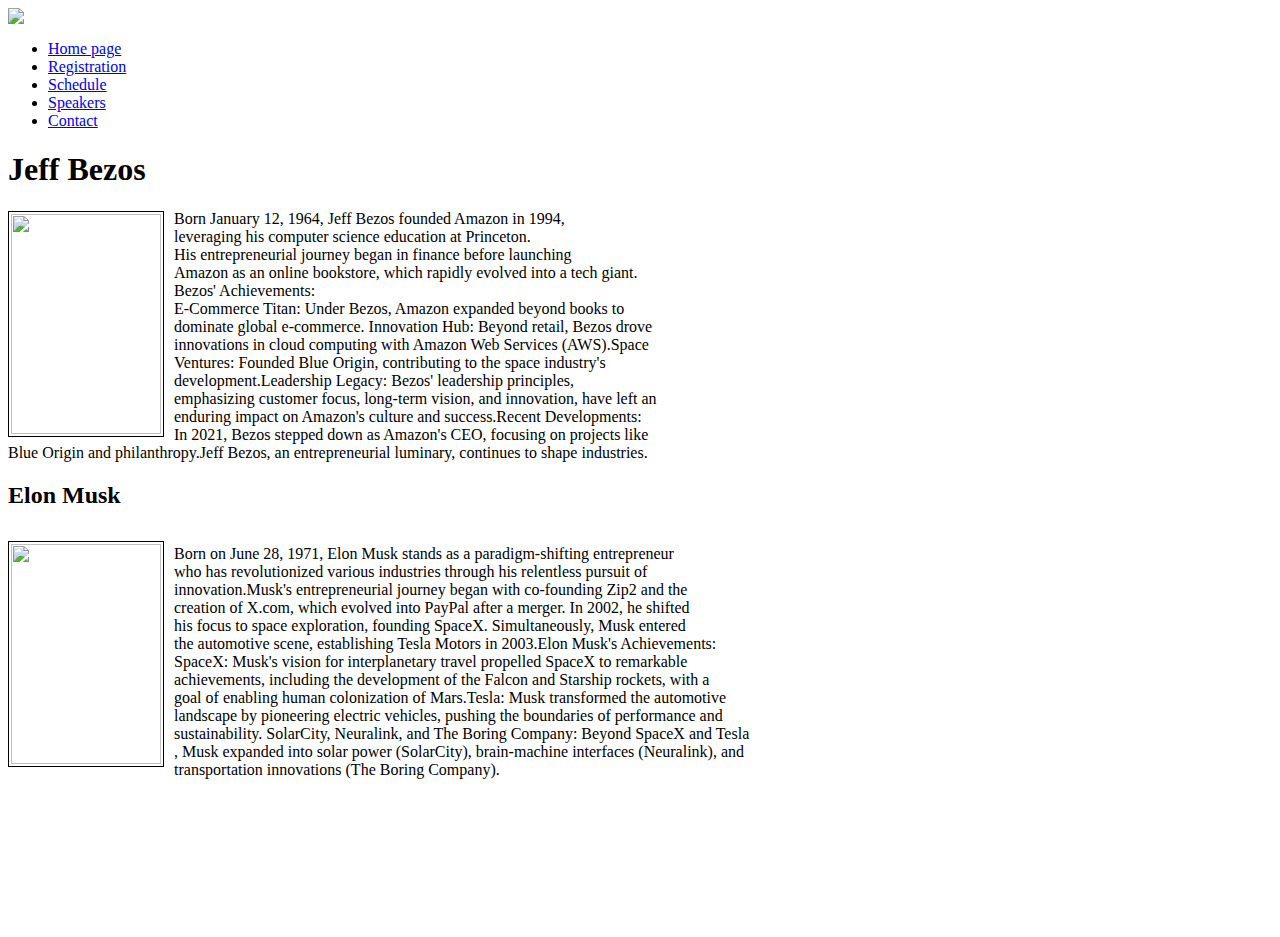
==== speakers.html @ 5db96fb8 "Add files via upload" ====
<html>




    <!-- This is the same as every other page - contains links to other pages, the background image, as well as the Techcon logo. Also links to the speakers.css stylesheet -->
<head>
    <title> Techcon 2023 </title>
    <link rel="stylesheet" href="speakers.css">
</head>
<body>
    <div class="banner">
        <div class="navbar">
            <img src="techconpngf.png" class="logo">
            <ul>
              <li><a href="index.html">Home page</a></li>
              <li><a href="registration.html">Registration</a></li>
              <li><a href="schedule.html">Schedule</a></li>
              <li><a href="speakers.html">Speakers</a></li>
              <li><a href="contact.html">Contact</a></li>
            <ul>    
        </div>




     
     <!-- This below contains a header, each for the 2 speakers, Jeff Bezos and Elon Musk, with a paragraph and image for each of them too.
         There are also tags to ensure their images are centered correctly and that their text is around their image. there are also a multitude of line breaks -->
     
        
     <h1>Jeff Bezos</h1>

     <img src="jeffbezos.jfif" width="150" height="220"   style="float: left; margin-right: 10px; margin-bottom: 5px; margin-top: 1px; border: solid black 1px; padding: 2px" >
    
   

     <p>Born January 12, 1964, Jeff Bezos founded Amazon in 1994,<br>
         leveraging his computer science education at Princeton. <br>
         His entrepreneurial journey began in finance before launching<br>
          Amazon as an online bookstore, which rapidly evolved into a tech giant.<br>
          Bezos' Achievements:<br>
          E-Commerce Titan: Under Bezos, Amazon expanded beyond books to <br>
          dominate global e-commerce. Innovation Hub: Beyond retail, Bezos drove <br>
          innovations in cloud computing with Amazon Web Services (AWS).Space <br>
          Ventures: Founded Blue Origin, contributing to the space industry's<br>
           development.Leadership Legacy: Bezos' leadership principles,<br>
            emphasizing customer focus, long-term vision, and innovation, have left an<br>
             enduring impact on Amazon's culture and success.Recent Developments:<br> 
             In 2021, Bezos stepped down as Amazon's CEO, focusing on projects like<br>
              Blue Origin and philanthropy.Jeff Bezos, an entrepreneurial luminary, continues to shape industries.
      </p>






     <h2>Elon Musk
     </h2>
     
     <div style="display: flex; align-items: center;">
        <img src="elonmuskwhite.png" width="150" height="220" style="margin-right: 10px; border: solid black 1px; padding: 2px; margin-bottom: 150px;">
        <p style="margin-bottom: 150px;">
            Born on June 28, 1971, Elon Musk stands as a paradigm-shifting entrepreneur<br>
             who has revolutionized various industries through his relentless pursuit of<br>
              innovation.Musk's entrepreneurial journey began with co-founding Zip2 and the<br> 
              creation of X.com, which evolved into PayPal after a merger. In 2002, he shifted<br> 
              his focus to space exploration, founding SpaceX. Simultaneously, Musk entered<br> 
              the automotive scene, establishing Tesla Motors in 2003.Elon Musk's Achievements:<br>
              SpaceX: Musk's vision for interplanetary travel propelled SpaceX to remarkable <br>
              achievements, including the development of the Falcon and Starship rockets, with a<br>
               goal of enabling human colonization of Mars.Tesla: Musk transformed the automotive <br>
               landscape by pioneering electric vehicles, pushing the boundaries of performance and <br>
               sustainability. SolarCity, Neuralink, and The Boring Company: Beyond SpaceX and Tesla<br>
               , Musk expanded into solar power (SolarCity), brain-machine interfaces (Neuralink), and <br>
               transportation innovations (The Boring Company).
            
    </div>


    
  </body>
  </html>
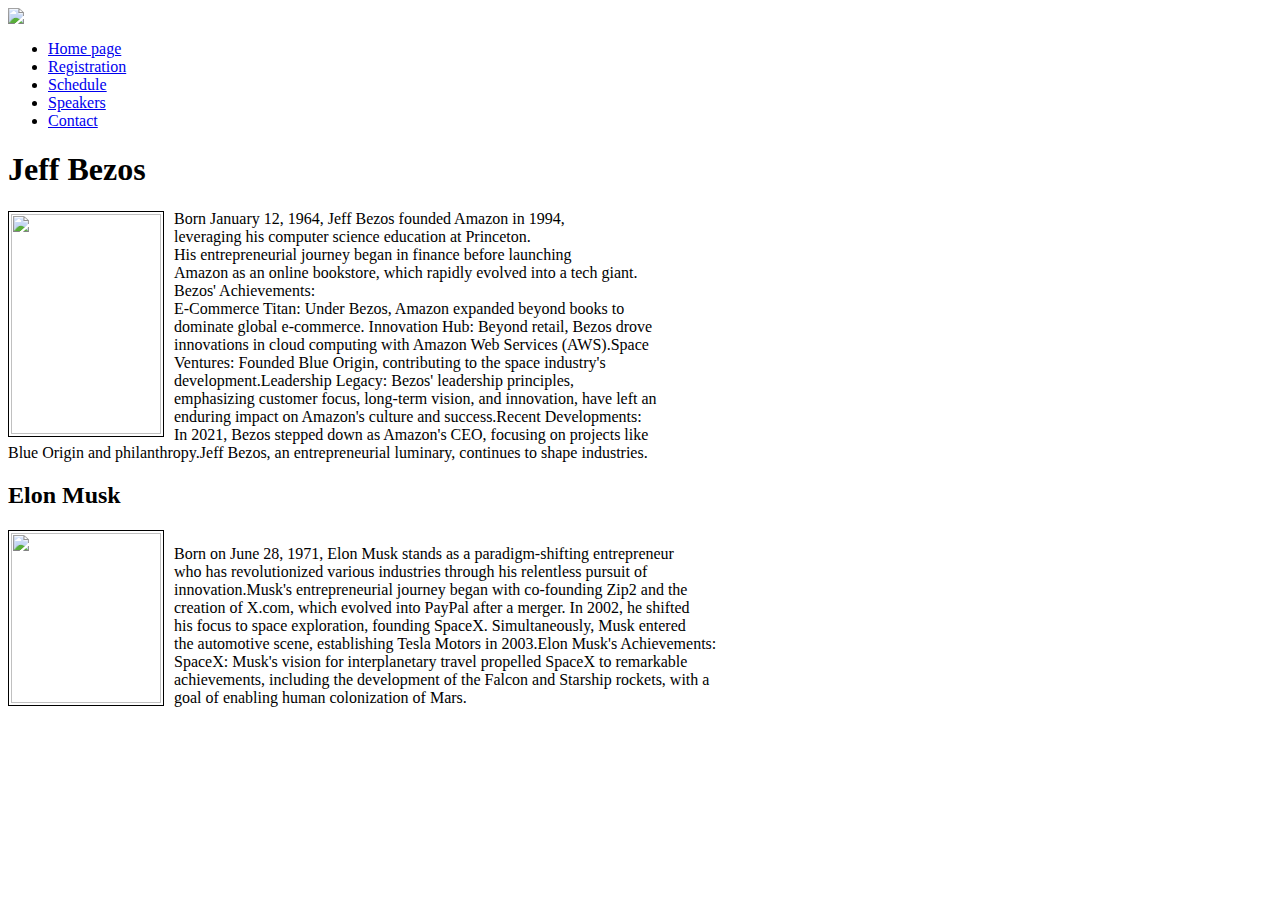
==== commit bd170b62: "Add files via upload" ====
--- a/speakers.html
+++ b/speakers.html
@@ -60,8 +60,8 @@
      </h2>
      
      <div style="display: flex; align-items: center;">
-        <img src="elonmuskwhite.png" width="150" height="220" style="margin-right: 10px; border: solid black 1px; padding: 2px; margin-bottom: 150px;">
-        <p style="margin-bottom: 150px;">
+        <img src="elonmuskwhite.png" width="150" height="170" style="margin-right: 10px; border: solid black 1px; padding: 2px; margin-bottom: 1px;">
+        <p style="margin-bottom: 1px;">
             Born on June 28, 1971, Elon Musk stands as a paradigm-shifting entrepreneur<br>
              who has revolutionized various industries through his relentless pursuit of<br>
               innovation.Musk's entrepreneurial journey began with co-founding Zip2 and the<br> 
@@ -70,11 +70,7 @@
               the automotive scene, establishing Tesla Motors in 2003.Elon Musk's Achievements:<br>
               SpaceX: Musk's vision for interplanetary travel propelled SpaceX to remarkable <br>
               achievements, including the development of the Falcon and Starship rockets, with a<br>
-               goal of enabling human colonization of Mars.Tesla: Musk transformed the automotive <br>
-               landscape by pioneering electric vehicles, pushing the boundaries of performance and <br>
-               sustainability. SolarCity, Neuralink, and The Boring Company: Beyond SpaceX and Tesla<br>
-               , Musk expanded into solar power (SolarCity), brain-machine interfaces (Neuralink), and <br>
-               transportation innovations (The Boring Company).
+               goal of enabling human colonization of Mars.
             
     </div>
 
